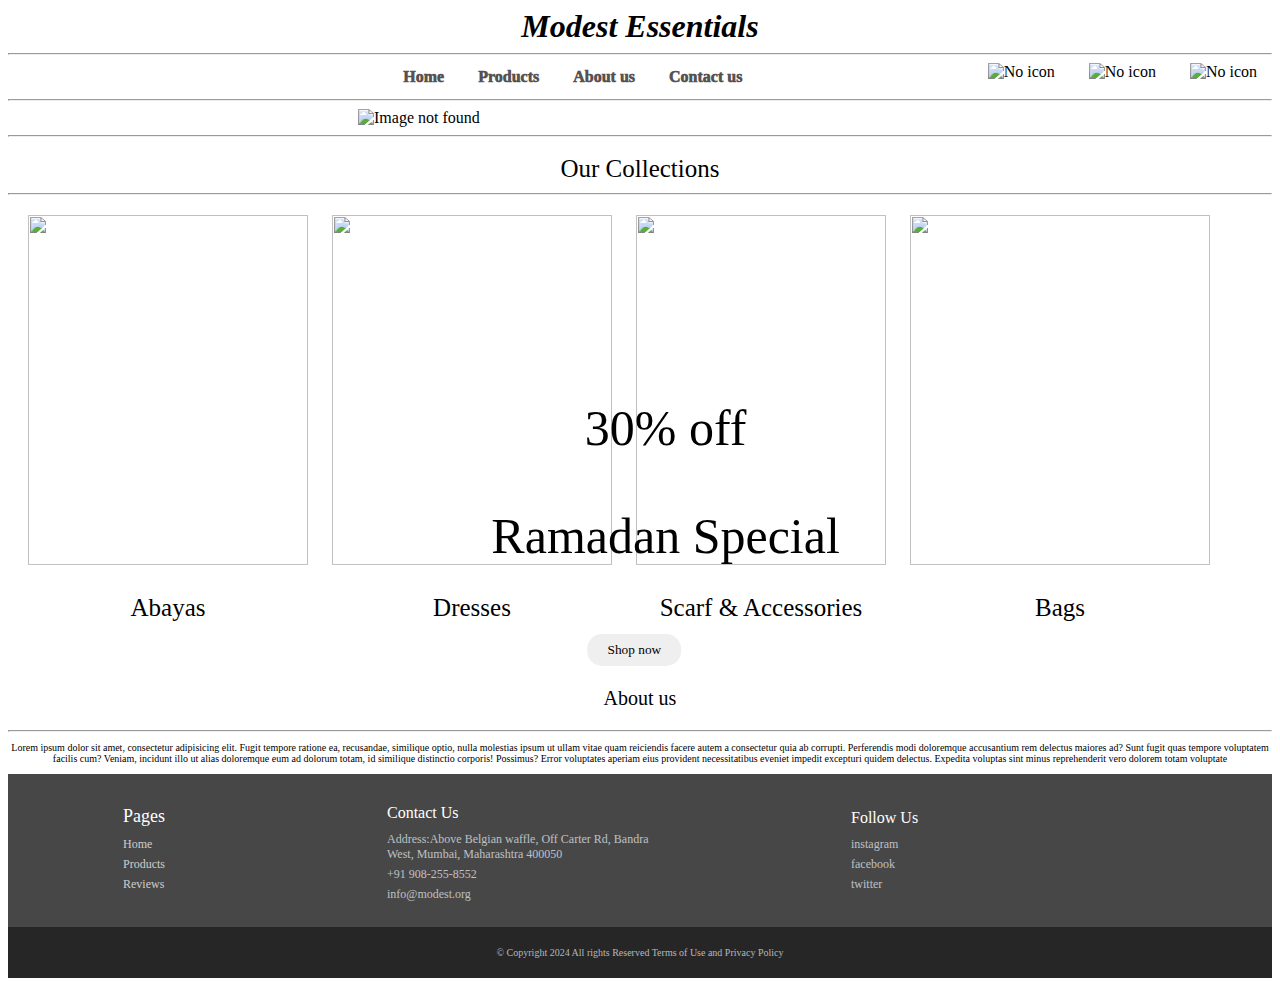
==== index.html @ 40f55610 "Update and rename main.html to index.html" ====
<!DOCTYPE html>
<html lang="en">
<head>
    <meta charset="UTF-8">
    <meta name="viewport" content="width=device-width, initial-scale=1.0">
    <title>Modest Essential</title>
    <link rel="stylesheet" href="style.css">
</head>
<body>
    <div class="main_nav">
        <h1 id="brand"> Modest Essentials</h1>
        <hr>
        <div class="nav1">
        <nav> 
            <img src="https://www.pinclipart.com/picdir/big/485-4851736_free-png-search-icon-search-icon-free-download.png" height="25px" alt="No icon">
            <img src="https://www.pinclipart.com/picdir/big/91-919500_individuals-user-vector-icon-png-clipart.png" height="25px" alt="No icon">
            <img src="https://www.pinclipart.com/picdir/big/540-5403299_shopping-paper-bag-outline-free-shopping-bag-icon.png" height="25px" alt="No icon">
            </nav>
        </div>
        <div class="nav2">
            <nav> 
                <a href="#">Home</a>
                <a href="#p1">Products</a>
                <a href="aboutus">About us</a>
                <a href="contact_us.html">Contact us</a>
            </nav>
        </div>
        <hr>
    </div>
        <div>
            <img id="bgimage" src="https://i.pinimg.com/564x/f0/6b/96/f06b96ac5dbaaf25f949ecb83bcc8aed.jpg" height="500px" alt="Image not found">
            <p id="discount"> 30% off</p>
            <p id=occassion>Ramadan Special</p>
            <button id="b1" type="button">Shop now </button>
        </div>
        <div class="collections" id="p1">
            <hr>
            <p style="margin: 0; padding: 10px;">Our Collections</p>
            <hr style="margin: 0;">
            <div class="products">
                <div id="abaya">
                <img src="https://i.pinimg.com/474x/f5/ac/8f/f5ac8fcc84bc66119de350276974a42c.jpg" height="350px" width="280px">
                <p>Abayas</p>
                </div>
                <div id="dress">
                <img src="https://i.pinimg.com/564x/e5/21/21/e52121352ae526d500368dbbea767ea2.jpg" height="350px" width="280px">
                <p>Dresses</p>
                </div>
                <div>
                <img src="https://i.pinimg.com/564x/5a/a2/f0/5aa2f04b817b75ead4cee03ac8622aec.jpg" height="350px" width="250px">
                <p>Scarf & Accessories</p>
                </div>
                <div>
                <img src="https://i.pinimg.com/564x/06/07/ec/0607ecbf80e84dbea8dc232d15c08757.jpg" height="350px" width="300px">
                <p>Bags</p>
                </div>
            </div>
        </div>
        <div>
        <p style="font-size: 20px;"> About us</p><hr>
        <p style="font-size: 10px; ;">Lorem ipsum dolor sit amet, consectetur adipisicing elit. Fugit tempore ratione ea, recusandae, similique optio, nulla molestias ipsum ut ullam vitae quam reiciendis facere autem a consectetur quia ab corrupti.
        Perferendis modi doloremque accusantium rem delectus maiores ad? Sunt fugit quas tempore voluptatem facilis cum? Veniam, incidunt illo ut alias doloremque eum ad dolorum totam, id similique distinctio corporis! Possimus?
        Error voluptates aperiam eius provident necessitatibus eveniet impedit excepturi quidem delectus. Expedita voluptas sint minus reprehenderit vero dolorem totam voluptate</p>
        </div>
        <!-- <div>
            <p> Reviews</p><hr>
            <div>
                <div>
                    <p style="font-size: 16px;">Amazing!!</p>
                    <p style="font-size: 18px;">Maryam</p>
                </div>
            </div>
        </div> -->
    </div>
    <footer style="background-color: rgba(32, 31, 31, 0.82);color: rgba(240, 248, 255, 0.699);">
    <div style="margin-left: 100px;">
    <p style="text-align: left; padding: 10px 0 10px 15px; color: white; margin:0; font-size: 18px;">Pages</p>
    <ul type="none" style="padding: 0 0 10px 0px; margin: 0; font-size: 12px;">
        <li><a href="index.html">Home</a></li>
        <li><a href="product.html">Products</a></li>
        <li><a href="#">Reviews</a></li>
    </ul> 
    </div>
    <div style="position: relative; top: 10px; right: 100px">
        <p style="text-align: left;  padding: 10px 0 10px 15px; color: white; margin: 0; font-size: 16px;"> Contact Us</p>
        <ul type="none" style="padding: 0 10px 10px 15px; margin: 0;font-size: 12px;">
            <!-- <li><iframe src="https://www.google.com/maps/embed?pb=!1m18!1m12!1m3!1d3770.839046850656!2d72.82075707462117!3d19.070812982132683!2m3!1f0!2f0!3f0!3m2!1i1024!2i768!4f13.1!3m3!1m2!1s0x3be7c98f70267a07%3A0x53280706cae4cde8!2sModest%20Essentials!5e0!3m2!1sen!2sin!4v1710691346821!5m2!1sen!2sin" width="250" height="150" 
                style="border:0;" loading="lazy" referrerpolicy="no-referrer-when-downgrade"></iframe></li> -->
            <li>Address:Above Belgian waffle, Off Carter Rd, Bandra West, Mumbai, Maharashtra 400050</li>
            <li>+91 908-255-8552</li>
            <li>info@modest.org</li>
        </ul>
    </div> 
    <div>
        <p style="text-align: left;  padding: 10px 0 10px 15px; color: white; margin: 0; font-size: 16px;"> Follow Us</p>
        <ul type="none" style="padding: 0 10px 10px 15px; margin: 0;font-size: 12px;">
            <li>instagram </li>
            <li>facebook</li>
            <li>twitter</li>
        </ul>
    </div>   
    <p style="font-size: 10px; text-align: center; padding: 20px; margin: 0; background-color: rgba(0, 0, 0, 0.461);"> © Copyright 2024 All rights Reserved Terms of Use and Privacy Policy</p>
    </footer>
    <script src="main.js"></script>
</body>
</html>
---- style.css ----
body{
    font-family:Georgia, 'Times New Roman', Times, serif;
}
#brand
{
    font-style: italic;
    /* border: 2px solid red;  */
    margin: 0;
    text-align: center;
}
.nav1
{
    text-align: right;
    float: right;
}
.nav1 img
{
    padding: 0 15px 0 15px;
}
.nav2
{
    /* border: 2px solid red; */
    position: relative;
    margin-left: 160px;
    padding:5px;
    text-align: center;
}
#discount
{
    position: absolute; 
    top: 42%; 
    left: 52%; 
    transform: translate(-50%, -50%);
    font-size:50px; 
    color: rgb(0, 0, 0);
}
#occassion
{
    position: absolute; 
    top: 54%; left: 52%; 
    transform: translate(-50%, -50%);
    font-size:50px; 
    color: rgb(0, 0, 0);
}
#b1
{
    position: absolute; 
    top: 70%; 
    left: 48%; 
    font-family: Georgia, 'Times New Roman', Times, serif;
    transform: translate(-50%, -50%);
    margin:20px; 
    padding: 8px 20px 8px 20px;
    border:0;
    border-radius:15px;
}
#b1:hover
{
    background-color:antiquewhite;
}
#bgimage
{
    margin-left: 350px;
}
.collections div
{
    display: inline-block;
    padding: 10px;
}
.products div
{
    padding-top: 10px;
}
p
{
    text-align: center;
    font-size: 25px;
}
a 
{
    color: rgb(87, 82, 82);
    padding: 15px;
    text-decoration: none;
    font-weight: 1000;
}
.products div:hover
{
    background-color: antiquewhite;
    cursor: pointer;
}
footer div
{
    display: inline-block;
    width: 300px;
    /* border: 2px solid; */
    margin: 10px 10px 20px 50px;
}
li
{
    padding-bottom: 5px;
}
li a
{
    color: rgba(239, 239, 239, 0.799);
    font-weight: lighter;
    text-decoration: none;
}
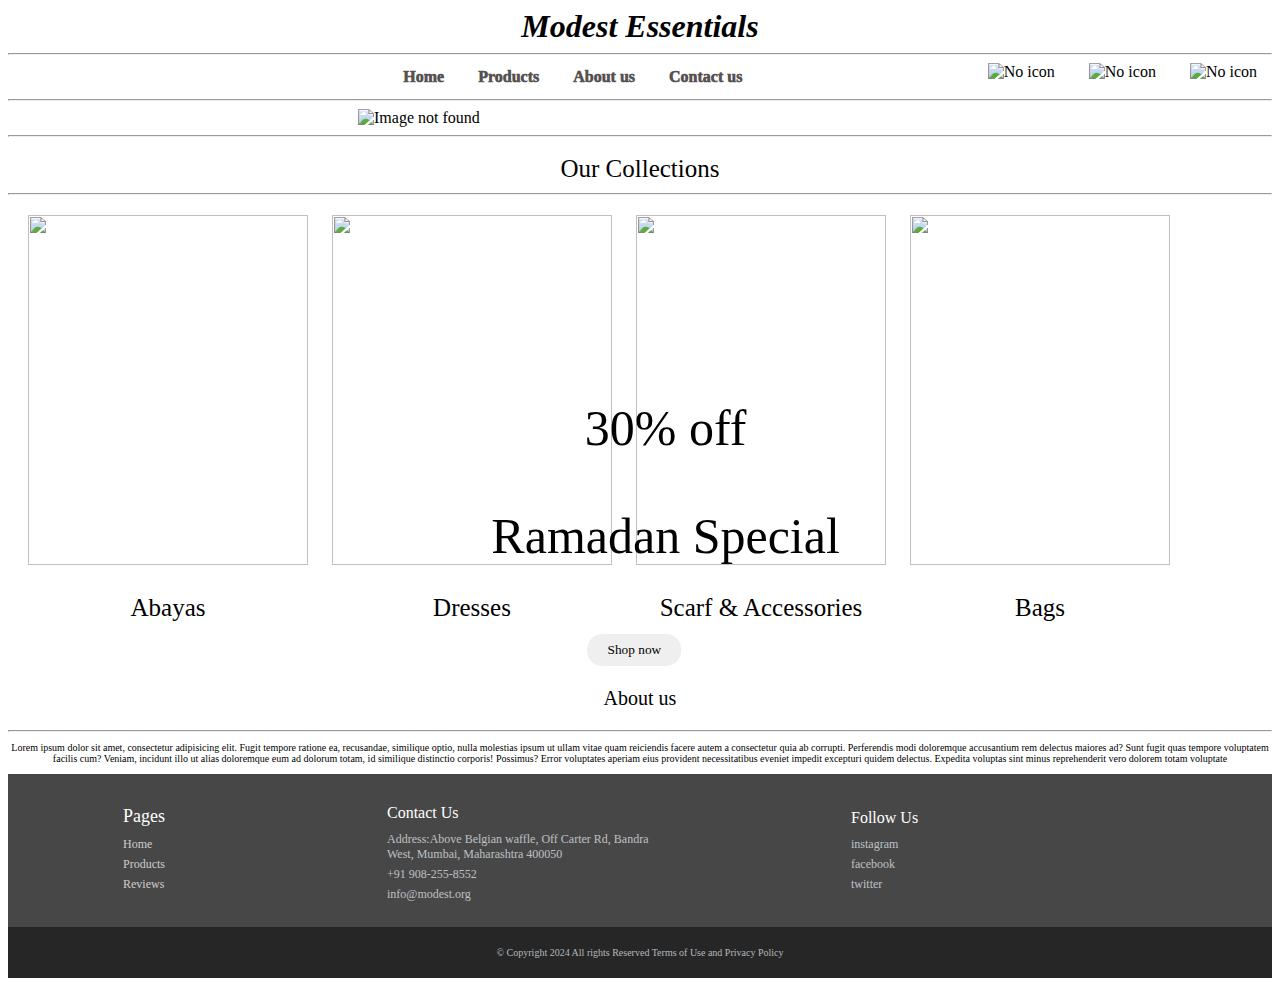
==== commit 50150fe7: "Updated div of products" ====
--- a/index.html
+++ b/index.html
@@ -51,7 +51,7 @@
                 <p>Scarf & Accessories</p>
                 </div>
                 <div>
-                <img src="https://i.pinimg.com/564x/06/07/ec/0607ecbf80e84dbea8dc232d15c08757.jpg" height="350px" width="300px">
+                <img src="https://i.pinimg.com/564x/06/07/ec/0607ecbf80e84dbea8dc232d15c08757.jpg" height="350px" width="260px">
                 <p>Bags</p>
                 </div>
             </div>
